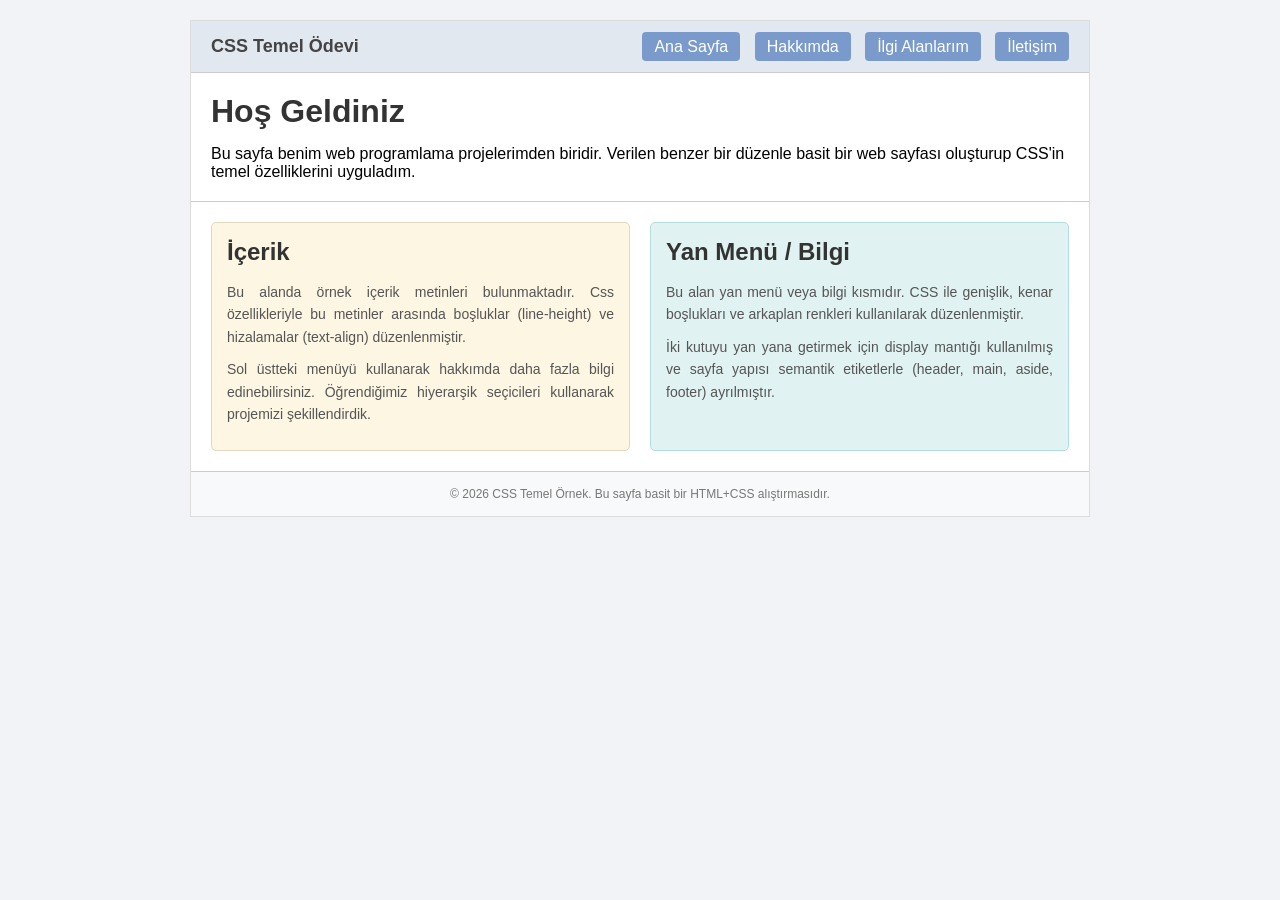
==== index.html @ 83fcf80c "iletisim formu eklendi" ====
<!DOCTYPE html>
<html lang="tr">
<head>
    <meta charset="UTF-8">
    <title>Kişisel Portfolyo - CSS Ödevi</title>
    <link rel="stylesheet" href="style.css">
</head>
<body>
    <div class="page-wrapper">
        
        <header class="main-header">
            <div class="logo">CSS Temel Ödevi</div>
            <nav>
                <ul>
                    <li><a href="index.html">Ana Sayfa</a></li>
                    <li><a href="about.html">Hakkımda</a></li>
                    <li><a href="interests.html">İlgi Alanlarım</a></li>
                    <li><a href="contact.html">İletişim</a></li>
                </ul>
            </nav>
        </header>

        <div class="intro-section">
            <h1>Hoş Geldiniz</h1>
            <p>Bu sayfa benim web programlama projelerimden biridir. Verilen benzer bir düzenle basit bir web sayfası oluşturup CSS'in temel özelliklerini uyguladım.</p>
        </div>

        <div class="content-wrapper">
            
            <main class="content">
                <h2>İçerik</h2>
                <p>Bu alanda örnek içerik metinleri bulunmaktadır. Css özellikleriyle bu metinler arasında boşluklar (line-height) ve hizalamalar (text-align) düzenlenmiştir.</p>
                <p>Sol üstteki menüyü kullanarak hakkımda daha fazla bilgi edinebilirsiniz. Öğrendiğimiz hiyerarşik seçicileri kullanarak projemizi şekillendirdik.</p>
            </main>

            <aside class="sidebar">
                <h2>Yan Menü / Bilgi</h2>
                <p>Bu alan yan menü veya bilgi kısmıdır. CSS ile genişlik, kenar boşlukları ve arkaplan renkleri kullanılarak düzenlenmiştir.</p>
                <p>İki kutuyu yan yana getirmek için display mantığı kullanılmış ve sayfa yapısı semantik etiketlerle (header, main, aside, footer) ayrılmıştır.</p>
            </aside>
            
        </div>

        <footer>
            <p>&copy; 2026 CSS Temel Örnek. Bu sayfa basit bir HTML+CSS alıştırmasıdır.</p>
        </footer>
        
    </div>
</body>
</html>
---- style.css ----
/* Temel Sıfırlama */
* {
    box-sizing: border-box;
    margin: 0;
    padding: 0;
}

body {
    font-family: sans-serif;
    background-color: #f1f3f6;
    padding: 20px;
}

/* 1. Grup Seçici Ödevi (Birden fazla etikete aynı stili verme) */
h1, h2, h3 {
    color: #333;
    margin-bottom: 15px;
}

/* Sayfa Çerçevesi */
.page-wrapper {
    max-width: 900px;
    margin: 0 auto;
    background-color: #fff;
    border: 1px solid #ddd;
}

/* Üst Menü ve Başlık Alanı (Header) */
.main-header {
    background-color: #e2e8f0;
    padding: 15px 20px;
    border-bottom: 1px solid #ccc;
    /* İki öğeyi sağa ve sola yaslamak için */
    display: flex; 
    justify-content: space-between;
    align-items: center;
}

.main-header .logo {
    font-weight: bold;
    font-size: 18px;
    color: #444;
}

nav ul {
    list-style-type: none;
}

/* 2. Hiyerarşik Seçici Ödevi (nav içindeki ul içindeki li) */
nav ul li {
    display: inline-block; /* Menüyü yatay yapmak için ödevde istenen özellik */
    margin-left: 10px;
}

/* Hover efekti eklendi */
nav ul li a {
    text-decoration: none;
    background-color: #7b9acc;
    color: white;
    padding: 6px 12px;
    border-radius: 4px;
    transition: background-color 0.3s;
}

nav ul li a:hover {
    background-color: #5a7bb5;
}

/* Üst Metin Alanı */
.intro-section {
    padding: 20px;
    border-bottom: 1px solid #ccc;
}

/* 3. Yan Yana İki Kutu Alanı (Display mantığı) */
.content-wrapper {
    display: flex; /* Kutuları yan yana getirmek için en temiz yol */
    padding: 20px;
    gap: 20px;
}

/* Sol İçerik Kutusu (main) */
.content {
    flex: 1;
    background-color: #fdf6e3;
    padding: 15px;
    border: 1px solid #e1d8c1;
    border-radius: 5px;
}

/* Sağ Yan Menü Kutusu (aside) */
.sidebar {
    flex: 1;
    background-color: #e0f2f1;
    padding: 15px;
    border: 1px solid #b2dfdb;
    border-radius: 5px;
}

/* 4. Metinlerde en az 3 farklı özellik ödevi (font-size, color, line-height, text-align) */
.content p, .sidebar p {
    font-size: 14px;
    color: #555;
    line-height: 1.6;
    text-align: justify;
    margin-bottom: 10px;
}

/* Footer Alanı */
footer {
    background-color: #f8f9fa;
    text-align: center;
    padding: 15px;
    font-size: 12px;
    color: #777;
    border-top: 1px solid #ccc;
}

/* --- İLETİŞİM FORMU TASARIMI --- */

/* 1. ve 2. Kural: Genişlik, ortalama, iç boşluk (padding) ve kenarlık ayarları */
.contact-container {
    width: 600px; /* Hocanın istediği belirli genişlik */
    max-width: 90%; /* Mobilde taşmasın diye ufak bir önlem */
    margin: 40px auto; /* Sayfayı ortalamak için margin: auto kullanımı */
    padding: 30px; /* Kenarlara yapışmaması için geniş iç boşluk */
    border: 1px solid #ccc; /* Belirgin kenarlık */
    border-radius: 8px; /* Hafif köşe yuvarlama */
    background-color: #fcfcfc;
}

.contact-container h2 {
    text-align: center;
    margin-bottom: 25px;
    color: #333;
}

/* Her alanın başlığı (label) için ayar */
.contact-container label {
    display: block;
    font-weight: bold;
    margin-bottom: 8px;
    color: #444;
}

/* 4. Kural: Çoklu seçici ile input, select ve textarea'ya toplu müdahale */
.contact-container input[type="text"],
.contact-container input[type="email"],
.contact-container select,
.contact-container textarea {
    width: 100%; /* Tamamını kaplama */
    padding: 12px; /* Ferah durması için iç boşluk */
    margin-bottom: 20px; /* Altlarındaki elemanlarla arasına boşluk */
    border: 1px solid #bbb;
    border-radius: 4px;
    font-family: inherit;
    box-sizing: border-box; /* Padding'in width: 100% ayarını bozmasını engeller */
}

/* 5. Kural: Gönder butonu tasarımı */
.contact-container .submit-btn {
    background-color: #5a7bb5; /* Menüyle uyumlu mavi tonu */
    color: white;
    border: none; /* Kenarlığı kaldırma */
    padding: 15px 30px; /* Hem sağ-sol hem alt-üst padding ile büyütme */
    font-size: 16px;
    font-weight: bold;
    border-radius: 4px;
    cursor: pointer;
    width: 100%; /* Butonu da forma yaydık, görsel olarak daha güçlü durur */
    transition: background-color 0.3s ease;
}

.contact-container .submit-btn:hover {
    background-color: #456294; /* Üzerine gelince rengi koyulaşsın */
}
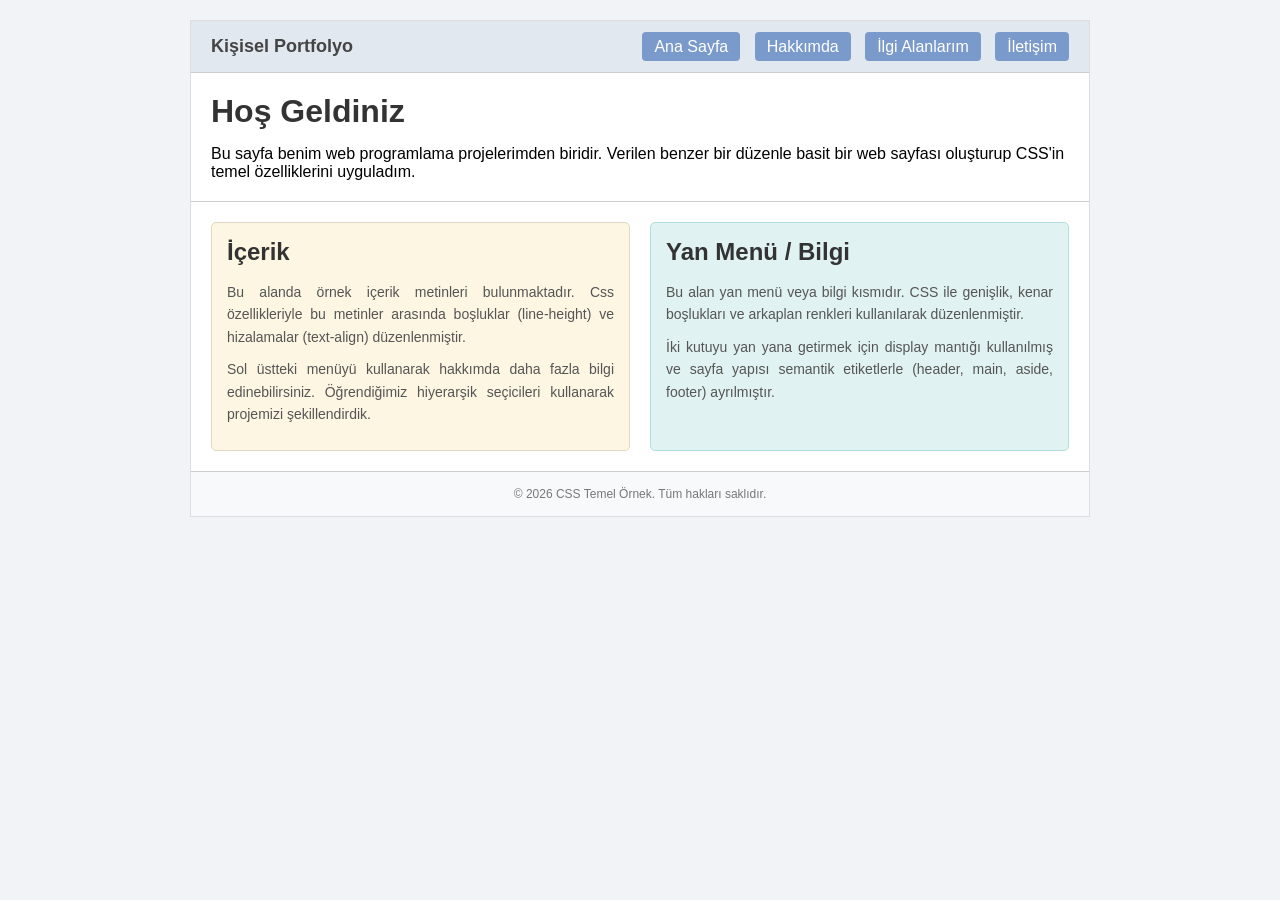
==== commit 2cf3ec30: "iletisim formu guncellendi" ====
--- a/index.html
+++ b/index.html
@@ -2,14 +2,14 @@
 <html lang="tr">
 <head>
     <meta charset="UTF-8">
-    <title>Kişisel Portfolyo - CSS Ödevi</title>
+    <title>Kişisel Portfolyo - Ana Sayfa</title>
     <link rel="stylesheet" href="style.css">
 </head>
 <body>
     <div class="page-wrapper">
         
         <header class="main-header">
-            <div class="logo">CSS Temel Ödevi</div>
+            <div class="logo">Kişisel Portfolyo</div>
             <nav>
                 <ul>
                     <li><a href="index.html">Ana Sayfa</a></li>
@@ -26,7 +26,6 @@
         </div>
 
         <div class="content-wrapper">
-            
             <main class="content">
                 <h2>İçerik</h2>
                 <p>Bu alanda örnek içerik metinleri bulunmaktadır. Css özellikleriyle bu metinler arasında boşluklar (line-height) ve hizalamalar (text-align) düzenlenmiştir.</p>
@@ -38,11 +37,10 @@
                 <p>Bu alan yan menü veya bilgi kısmıdır. CSS ile genişlik, kenar boşlukları ve arkaplan renkleri kullanılarak düzenlenmiştir.</p>
                 <p>İki kutuyu yan yana getirmek için display mantığı kullanılmış ve sayfa yapısı semantik etiketlerle (header, main, aside, footer) ayrılmıştır.</p>
             </aside>
-            
         </div>
 
         <footer>
-            <p>&copy; 2026 CSS Temel Örnek. Bu sayfa basit bir HTML+CSS alıştırmasıdır.</p>
+            <p>&copy; 2026 CSS Temel Örnek. Tüm hakları saklıdır.</p>
         </footer>
         
     </div>
--- a/style.css
+++ b/style.css
@@ -1,4 +1,4 @@
-/* Temel Sıfırlama */
+/* --- GENEL AYARLAR VE SAYFA İSKELETİ --- */
 * {
     box-sizing: border-box;
     margin: 0;
@@ -11,13 +11,11 @@
     padding: 20px;
 }
 
-/* 1. Grup Seçici Ödevi (Birden fazla etikete aynı stili verme) */
 h1, h2, h3 {
     color: #333;
     margin-bottom: 15px;
 }
 
-/* Sayfa Çerçevesi */
 .page-wrapper {
     max-width: 900px;
     margin: 0 auto;
@@ -25,12 +23,11 @@
     border: 1px solid #ddd;
 }
 
-/* Üst Menü ve Başlık Alanı (Header) */
+/* --- MENÜ VE BAŞLIK (HEADER) --- */
 .main-header {
     background-color: #e2e8f0;
     padding: 15px 20px;
     border-bottom: 1px solid #ccc;
-    /* İki öğeyi sağa ve sola yaslamak için */
     display: flex; 
     justify-content: space-between;
     align-items: center;
@@ -46,13 +43,11 @@
     list-style-type: none;
 }
 
-/* 2. Hiyerarşik Seçici Ödevi (nav içindeki ul içindeki li) */
 nav ul li {
-    display: inline-block; /* Menüyü yatay yapmak için ödevde istenen özellik */
+    display: inline-block; 
     margin-left: 10px;
 }
 
-/* Hover efekti eklendi */
 nav ul li a {
     text-decoration: none;
     background-color: #7b9acc;
@@ -66,20 +61,18 @@
     background-color: #5a7bb5;
 }
 
-/* Üst Metin Alanı */
+/* --- ANA SAYFA DÜZENİ (İÇERİK VE YAN MENÜ) --- */
 .intro-section {
     padding: 20px;
     border-bottom: 1px solid #ccc;
 }
 
-/* 3. Yan Yana İki Kutu Alanı (Display mantığı) */
 .content-wrapper {
-    display: flex; /* Kutuları yan yana getirmek için en temiz yol */
+    display: flex; 
     padding: 20px;
     gap: 20px;
 }
 
-/* Sol İçerik Kutusu (main) */
 .content {
     flex: 1;
     background-color: #fdf6e3;
@@ -88,7 +81,6 @@
     border-radius: 5px;
 }
 
-/* Sağ Yan Menü Kutusu (aside) */
 .sidebar {
     flex: 1;
     background-color: #e0f2f1;
@@ -97,7 +89,6 @@
     border-radius: 5px;
 }
 
-/* 4. Metinlerde en az 3 farklı özellik ödevi (font-size, color, line-height, text-align) */
 .content p, .sidebar p {
     font-size: 14px;
     color: #555;
@@ -106,7 +97,7 @@
     margin-bottom: 10px;
 }
 
-/* Footer Alanı */
+/* --- FOOTER --- */
 footer {
     background-color: #f8f9fa;
     text-align: center;
@@ -117,16 +108,14 @@
 }
 
 /* --- İLETİŞİM FORMU TASARIMI --- */
-
-/* 1. ve 2. Kural: Genişlik, ortalama, iç boşluk (padding) ve kenarlık ayarları */
 .contact-container {
-    width: 600px; /* Hocanın istediği belirli genişlik */
-    max-width: 90%; /* Mobilde taşmasın diye ufak bir önlem */
-    margin: 40px auto; /* Sayfayı ortalamak için margin: auto kullanımı */
-    padding: 30px; /* Kenarlara yapışmaması için geniş iç boşluk */
-    border: 1px solid #ccc; /* Belirgin kenarlık */
-    border-radius: 8px; /* Hafif köşe yuvarlama */
-    background-color: #fcfcfc;
+    width: 600px; 
+    max-width: 90%; 
+    margin: 40px auto; 
+    padding: 30px; 
+    border: 1px solid #ccc; 
+    border-radius: 8px; 
+    background-color: #fff;
 }
 
 .contact-container h2 {
@@ -135,7 +124,6 @@
     color: #333;
 }
 
-/* Her alanın başlığı (label) için ayar */
 .contact-container label {
     display: block;
     font-weight: bold;
@@ -143,34 +131,79 @@
     color: #444;
 }
 
-/* 4. Kural: Çoklu seçici ile input, select ve textarea'ya toplu müdahale */
 .contact-container input[type="text"],
 .contact-container input[type="email"],
+.contact-container input[type="password"],
 .contact-container select,
 .contact-container textarea {
-    width: 100%; /* Tamamını kaplama */
-    padding: 12px; /* Ferah durması için iç boşluk */
-    margin-bottom: 20px; /* Altlarındaki elemanlarla arasına boşluk */
-    border: 1px solid #bbb;
+    width: 100%; 
+    padding: 12px; 
+    margin-bottom: 20px; 
+    border: 1px solid #ddd;
     border-radius: 4px;
     font-family: inherit;
-    box-sizing: border-box; /* Padding'in width: 100% ayarını bozmasını engeller */
-}
-
-/* 5. Kural: Gönder butonu tasarımı */
-.contact-container .submit-btn {
-    background-color: #5a7bb5; /* Menüyle uyumlu mavi tonu */
+    box-sizing: border-box; 
+}
+
+.contact-container input[type="file"] {
+    margin-bottom: 20px;
+    display: block;
+}
+
+/* Gri kutucuklar (Radyo ve Checkbox alanları) */
+.option-group {
+    background-color: #f9f9f9; 
+    padding: 15px;
+    border-radius: 6px;
+    margin-bottom: 20px;
+    border: 1px solid #f1f1f1;
+}
+
+.option-group label {
+    display: block;
+    font-weight: normal;
+    margin-bottom: 10px;
+    color: #555;
+    cursor: pointer;
+}
+
+.option-group label:last-child {
+    margin-bottom: 0;
+}
+
+.option-group input[type="radio"],
+.option-group input[type="checkbox"] {
+    margin-right: 8px;
+    width: auto;
+}
+
+/* Gönder ve Temizle Butonları */
+.button-group {
+    display: flex;
+    gap: 15px; 
+    margin-top: 10px;
+}
+
+.contact-container button {
+    flex: 1; 
     color: white;
-    border: none; /* Kenarlığı kaldırma */
-    padding: 15px 30px; /* Hem sağ-sol hem alt-üst padding ile büyütme */
+    border: none; 
+    padding: 12px; 
     font-size: 16px;
     font-weight: bold;
-    border-radius: 4px;
+    border-radius: 6px; 
     cursor: pointer;
-    width: 100%; /* Butonu da forma yaydık, görsel olarak daha güçlü durur */
-    transition: background-color 0.3s ease;
-}
-
-.contact-container .submit-btn:hover {
-    background-color: #456294; /* Üzerine gelince rengi koyulaşsın */
+    transition: opacity 0.3s ease;
+}
+
+.contact-container button:hover {
+    opacity: 0.85; 
+}
+
+.contact-container .submit-btn {
+    background-color: #007bff; 
+}
+
+.contact-container .reset-btn {
+    background-color: #dc3545; 
 }
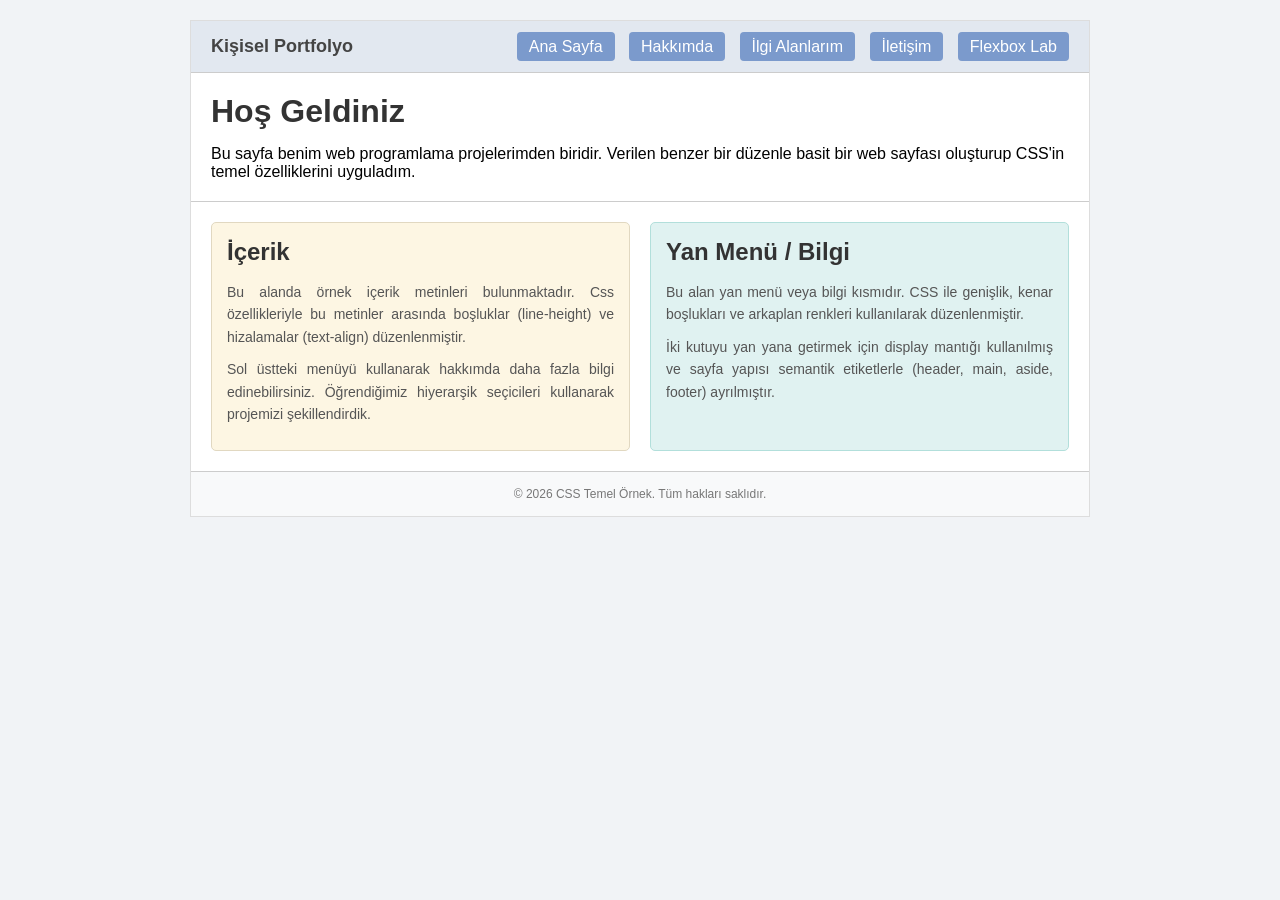
==== commit c55cd0d2: "Flexbox Lab sayfası eklendi ve CSS düzenlendi" ====
--- a/index.html
+++ b/index.html
@@ -16,6 +16,7 @@
                     <li><a href="about.html">Hakkımda</a></li>
                     <li><a href="interests.html">İlgi Alanlarım</a></li>
                     <li><a href="contact.html">İletişim</a></li>
+                    <li><a href="flex-lab.html">Flexbox Lab</a></li>
                 </ul>
             </nav>
         </header>
--- a/style.css
+++ b/style.css
@@ -206,4 +206,124 @@
 
 .contact-container .reset-btn {
     background-color: #dc3545; 
+}
+
+/* --- FLEXBOX LAB ÖZEL STİLLERİ --- */
+
+/* Tüm ekranı kaplayan ana yapı */
+.lab-body {
+    font-family: 'Segoe UI', Tahoma, Geneva, Verdana, sans-serif;
+    margin: 0;
+    padding: 0;
+    height: 100vh;
+    overflow: hidden;
+    background-color: #f8fafc;
+}
+
+.lab-wrapper {
+    display: flex;
+    flex-direction: column;
+    height: 100vh;
+}
+
+/* 1. Navbar */
+.lab-nav {
+    height: 10vh;
+    display: flex;
+    justify-content: space-between;
+    align-items: center;
+    padding: 0 5%;
+    background-color: #ffffff;
+    box-shadow: 0 2px 4px rgba(0,0,0,0.05);
+}
+
+.lab-nav .logo { font-weight: 800; color: #4f46e5; font-size: 22px; }
+
+.lab-links a {
+    margin-left: 20px;
+    text-decoration: none;
+    color: #64748b;
+    font-weight: 500;
+    transition: color 0.3s;
+}
+.lab-links a:hover { color: #4f46e5; }
+
+/* 2. Hero Bölümü */
+.lab-hero {
+    height: 30vh;
+    display: flex;
+    justify-content: space-between;
+    align-items: stretch;
+    padding: 20px 5%;
+    background: linear-gradient(to right, #ffffff, #f1f5f9);
+}
+
+.hero-content { display: flex; flex-direction: column; justify-content: center; flex: 1; }
+.hero-content h1 { font-size: 2.5rem; margin: 0; color: #1e293b; }
+
+.hero-image-box {
+    width: 40%;
+    background-color: #e2e8f0;
+    display: flex;
+    justify-content: center;
+    align-items: center;
+    border-radius: 12px;
+    border: 2px dashed #cbd5e1;
+    font-size: 40px;
+}
+
+/* 3. Kartlar Bölümü */
+.lab-cards {
+    height: 30vh;
+    display: flex;
+    flex-wrap: wrap;
+    gap: 15px;
+    padding: 15px 5%;
+    background-color: #f8fafc;
+}
+
+.card {
+    flex: 1 1 150px;
+    background: white;
+    padding: 15px;
+    border-radius: 10px;
+    box-shadow: 0 4px 6px -1px rgba(0,0,0,0.1);
+    text-align: center;
+    border-top: 4px solid #4f46e5;
+}
+
+.card h4 { margin-bottom: 10px; color: #334155; }
+.card button { background: #4f46e5; color: white; border: none; padding: 5px 15px; border-radius: 4px; cursor: pointer; }
+
+/* 4. Flex Grow Uygulama */
+.lab-grow-area {
+    height: 20vh;
+    display: flex;
+    align-items: stretch;
+    gap: 15px;
+    padding: 10px 5%;
+}
+
+.box {
+    display: flex;
+    justify-content: center;
+    align-items: center;
+    font-weight: bold;
+    border-radius: 8px;
+    transition: transform 0.2s;
+}
+.box:hover { transform: scale(1.02); }
+
+.box-1 { flex-grow: 1; background-color: #dbeafe; color: #1e40af; }
+.box-2 { flex-grow: 2; background-color: #dcfce7; color: #166534; }
+.box-3 { flex-grow: 1; background-color: #fef3c7; color: #92400e; }
+
+/* 5. Footer */
+.lab-footer {
+    height: 10vh;
+    display: flex;
+    justify-content: center;
+    align-items: center;
+    background-color: #1e293b;
+    color: #94a3b8;
 }
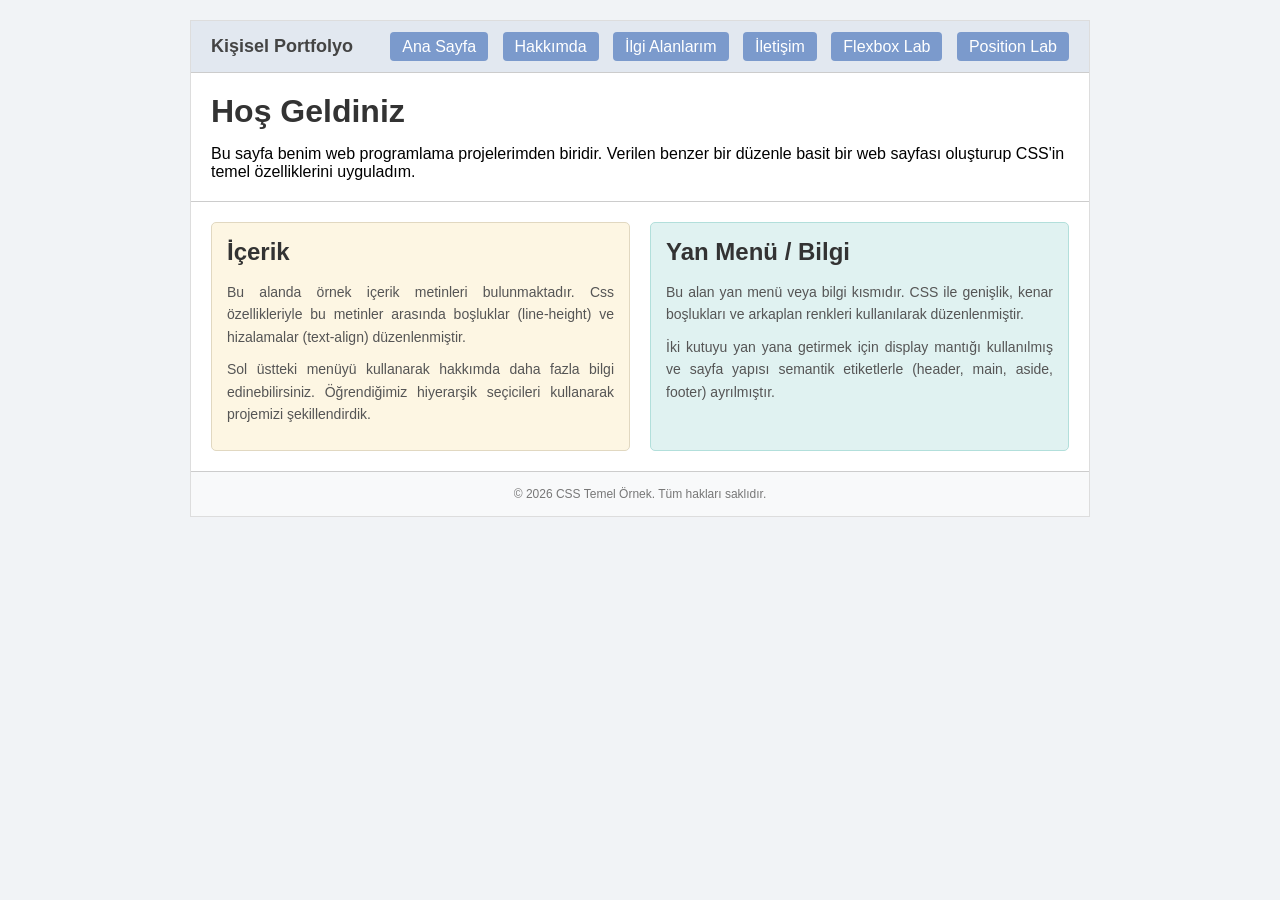
==== commit d5ee8102: "feat: CSS Position laboratuvar çalışması (lab-position.html) eklendi" ====
--- a/index.html
+++ b/index.html
@@ -17,6 +17,7 @@
                     <li><a href="interests.html">İlgi Alanlarım</a></li>
                     <li><a href="contact.html">İletişim</a></li>
                     <li><a href="flex-lab.html">Flexbox Lab</a></li>
+                    <li><a href="lab-position.html">Position Lab</a></li>
                 </ul>
             </nav>
         </header>
--- a/style.css
+++ b/style.css
@@ -326,4 +326,152 @@
     align-items: center;
     background-color: #1e293b;
     color: #94a3b8;
+}
+
+/* =======================================================
+   --- POSITION LAB ÖZEL STİLLERİ --- 
+======================================================== */
+
+/* Bu sayfanın arka plan rengini örnek görseldeki gibi açık gri yapalım */
+.pos-lab-body {
+    background-color: #f1f1f1;
+}
+
+/* --- ORTAK BUTON VE ROZET STİLLERİ --- */
+.back-btn, .fixed-helper-btn, .abs-badge {
+    cursor: pointer; /* 1. Etkileşimli alan (cursor değişimi) */
+    text-decoration: none;
+    font-weight: bold;
+    border-radius: 8px;
+    transition: transform 0.2s ease-in-out, box-shadow 0.3s ease; /* Zıplama efekti için transition */
+}
+
+/* Butonların üzerine gelince zıplama ve büyüme efekti (Etkileşim 1: Transition + Hover) */
+.back-btn:hover, .fixed-helper-btn:hover {
+    transform: scale(1.08) translateY(-3px); /* Hem büyüsün hem de hafifçe yukarı zıplasın */
+    box-shadow: 0 5px 15px rgba(0,0,0,0.2);
+}
+
+/* Butona tıklandığındaki efekt (Etkileşim 2: :active efekti) */
+.back-btn:active, .fixed-helper-btn:active {
+    transform: scale(0.95);
+    background-color: #333;
+}
+
+/* --- ANA SAYFAYA DÖN BUTONU (Header içinde) --- */
+.back-btn {
+    display: inline-block;
+    background-color: #2563eb; /* Örnek görseldeki mavi */
+    color: white;
+    padding: 10px 20px;
+    font-size: 15px;
+}
+
+/* --- YARDIMCI MENÜ BUTONU (Zorunlu Kural: FIXED) --- */
+.fixed-helper-btn {
+    position: fixed;
+    bottom: 30px;
+    right: 30px;
+    background-color: #7c3aed; /* Örnek görseldeki mor */
+    color: white;
+    padding: 15px 25px;
+    font-size: 16px;
+    z-index: 9999; /* Her zaman en üstte kalmasını garanti ederiz */
+    animation: pulse 2s infinite; /* Havada asılı kalma gibi hissettiren animasyon */
+}
+
+/* Havada asılı kalma animasyonu (Etkileşim 3: Keyframes Animasyonu) */
+@keyframes pulse {
+    0% { transform: scale(1); }
+    50% { transform: scale(1.03); }
+    100% { transform: scale(1); }
+}
+
+/* --- DUYURU KARTI KAPSAYICISI --- */
+.announcement-wrapper {
+    display: flex;
+    justify-content: center;
+    align-items: center;
+    padding: 80px 20px;
+    min-height: 70vh; /* Kartın ortalanması için minimum yükseklik */
+}
+
+/* ANA DUYURU KARTI (Zorunlu Kural: RELATIVE) */
+.announcement-card {
+    position: relative; /* Kapsayıcı position */
+    width: 500px;
+    background: linear-gradient(135deg, #e0f2fe, #ede9fe); /* Örnek görseldeki gibi gradyan */
+    border-radius: 20px;
+    padding: 40px;
+    box-shadow: 0 10px 25px rgba(0,0,0,0.1);
+    cursor: pointer; /* 2. Etkileşimli alan (cursor değişimi) */
+    transition: transform 0.3s ease;
+    z-index: 10;
+}
+
+/* Kartın üzerine gelince hafifçe büyüme (Etkileşim 4: Transition + Hover) */
+.announcement-card:hover {
+    transform: scale(1.02);
+}
+
+/* --- KART İÇİNDEKİ ROZETLER (Zorunlu Kural: ABSOLUTE - En az 3 adet) --- */
+.abs-badge {
+    position: absolute;
+    padding: 8px 16px;
+    font-size: 13px;
+    box-shadow: 1px 1px 5px rgba(0,0,0,0.1);
+}
+
+/* 1. Absolute Rozet (Sol Üst - Sarı) */
+.badge-free {
+    top: 20px;
+    left: 20px;
+    background-color: #fbbf24;
+    color: white;
+    z-index: 20;
+}
+
+/* 2. Absolute Rozet (Sağ Üst - Yeşil) */
+.badge-date {
+    top: 20px;
+    right: 20px;
+    background-color: #a7f3d0;
+    color: #166534;
+    z-index: 20;
+}
+
+/* 3. Absolute Rozet (Sağ Alt - Beyaz) */
+.badge-location {
+    bottom: 20px;
+    right: 20px;
+    background-color: white;
+    color: #333;
+    z-index: 15; /* Diğer rozetlerin altında kalacak */
+}
+
+/* 4. Absolute Rozet (Sağ Alt - Pembe - Üst üste binme) */
+.badge-deadline {
+    bottom: 50px; /* Konum rozetinin biraz üzerinde */
+    right: 20px;
+    background-color: #fecdd3;
+    color: #9f1239;
+    z-index: 25; /* Z-INDEX KULLANIMI: Konum rozetinin üzerine biner */
+}
+
+/* Kart İçerik Biçimlendirmesi */
+.card-content {
+    margin-top: 20px; /* Rozetlerin altında kalmaması için */
+}
+
+.card-content h3 {
+    color: #1e293b;
+    font-size: 24px;
+    margin-bottom: 15px;
+}
+
+.card-content p {
+    color: #475569;
+    font-size: 15px;
+    line-height: 1.6;
+    text-align: justify;
 }
